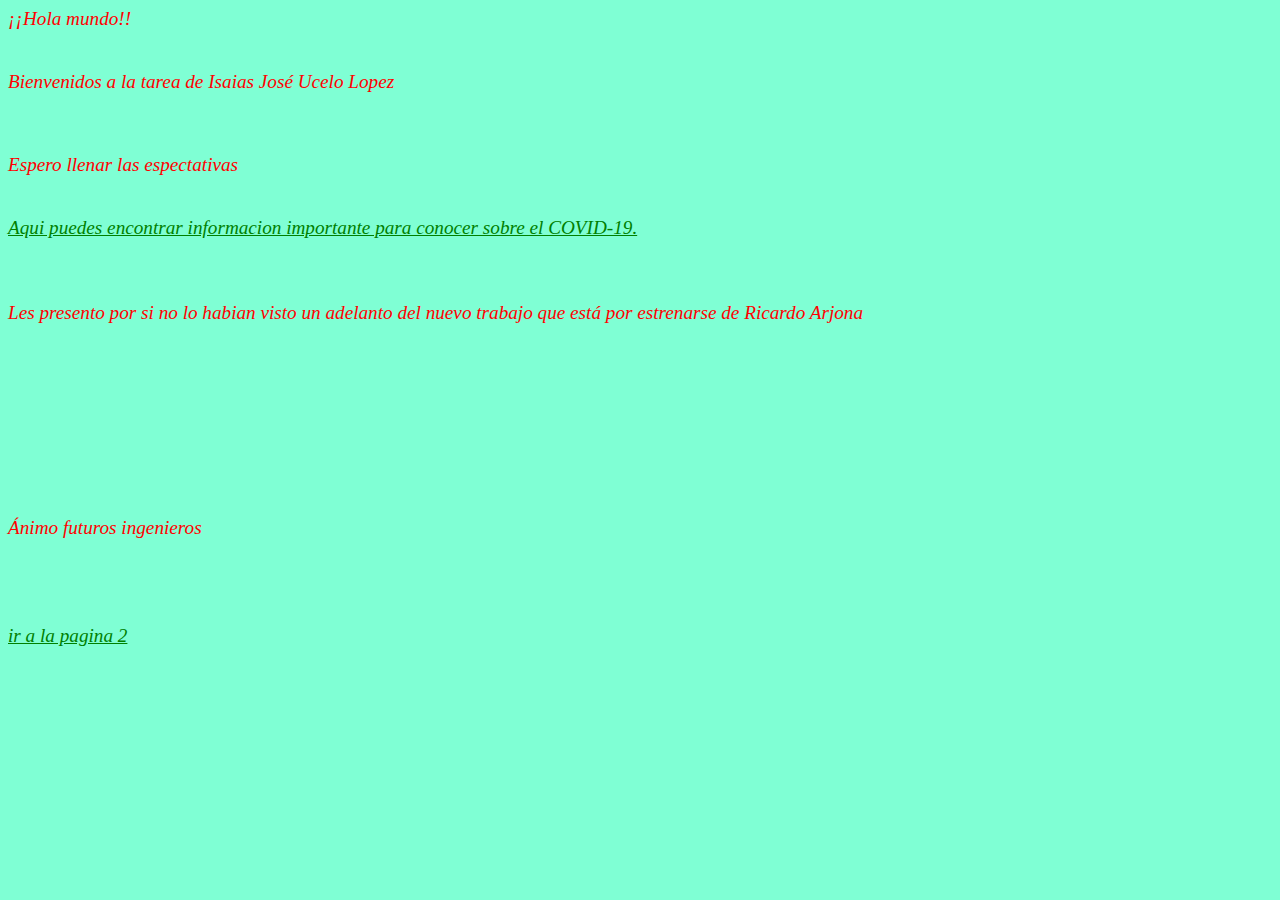
==== index.html @ fbdb6724 "parcial0final" ====
<!DOCTYPE html>
<html lang="es">
<head>
    <link rel="stylesheet" href="estilos.css">
    <meta charset="UTF-8">
    <meta name="viewport" content="width=device-width, initial-scale=1.0">
    <title>Zona Play</title>
</head>
<body> 
</body>
</html>
¡¡Hola mundo!! 
<br>
<br>
<p>Bienvenidos a la tarea de Isaias José Ucelo Lopez</p>
<br>
<p>Espero llenar las espectativas</p>
<br>
<a href="https://www.who.int/es/health-topics/coronavirus">Aqui puedes encontrar informacion importante para conocer sobre el COVID-19.</a>
<br><img src="/imagenes/covid.jpg" alt="">
<br>
<br>
<p>Les presento por si no lo habian visto un adelanto del nuevo trabajo que está por estrenarse de Ricardo Arjona</p>
<video src="/video/byn.mp4"autoplay >ver video</video>
<br>
<p>Ánimo futuros ingenieros</p>
<img src="/imagenes/ies.jpg" alt="">
<br>
<br>
<br>
<a href="pagina2.html">ir a la pagina 2</a>
---- estilos.css ----
p {color: darkblue (245, 8, 8);
}
a{color: green;
}
html{color: red;
font-size: larger;
font-style: oblique;}
body {background: aquamarine ;}
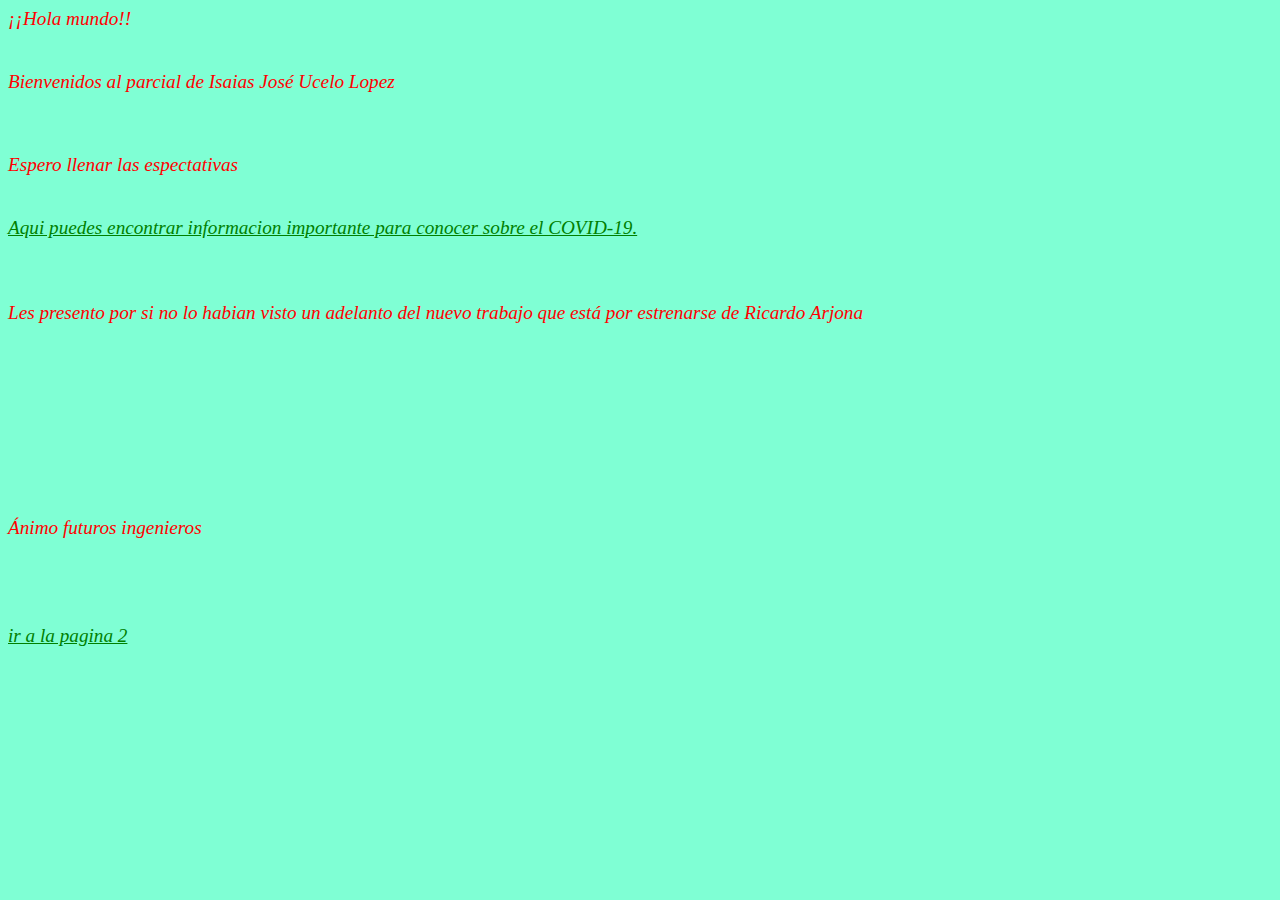
==== commit ac6294cb: "parcial0final2" ====
--- a/index.html
+++ b/index.html
@@ -12,7 +12,7 @@
 ¡¡Hola mundo!! 
 <br>
 <br>
-<p>Bienvenidos a la tarea de Isaias José Ucelo Lopez</p>
+<p>Bienvenidos al parcial de Isaias José Ucelo Lopez</p>
 <br>
 <p>Espero llenar las espectativas</p>
 <br>
